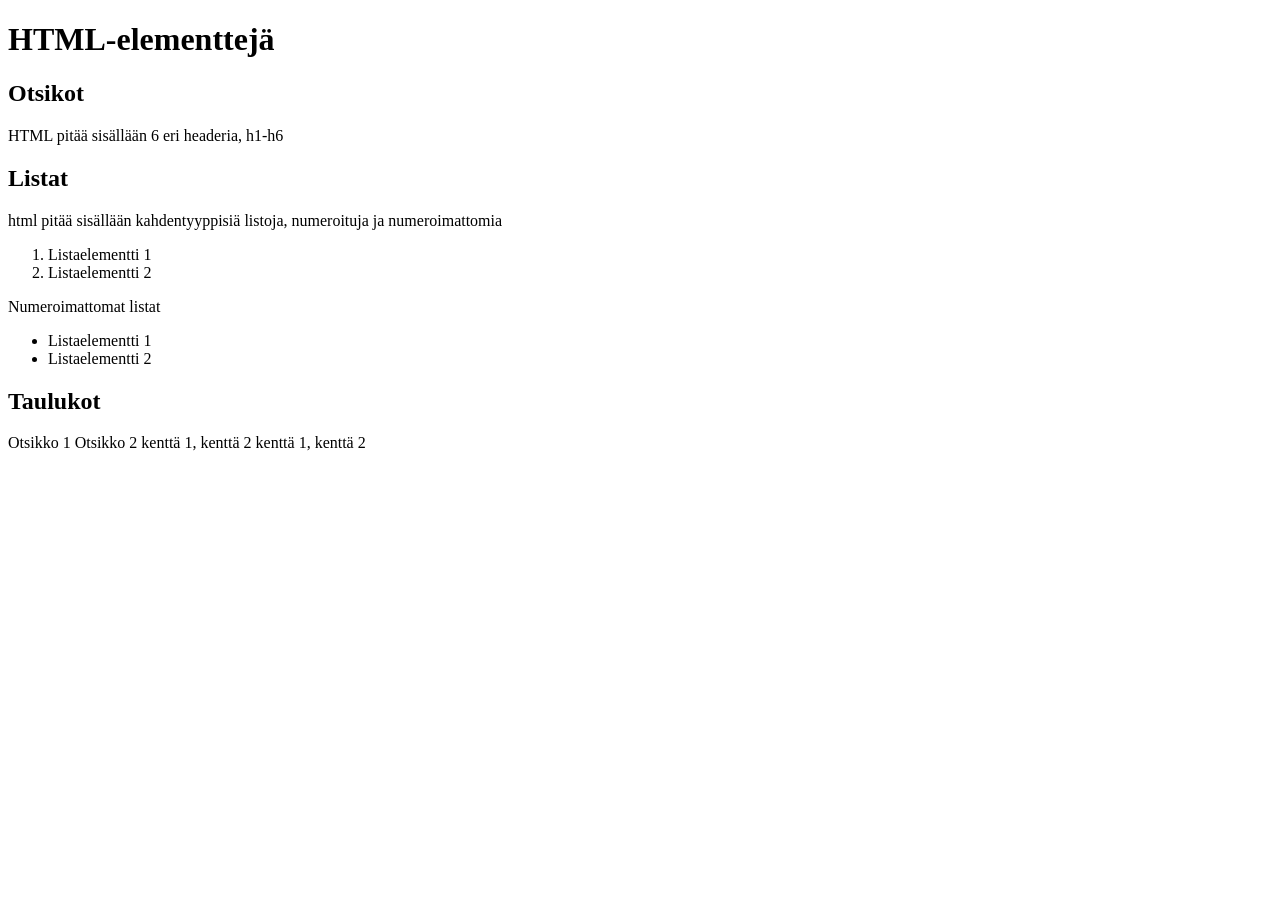
==== elementteja.html @ ed2170fb "elements" ====
<!DOCTYPE html>
<html lang="fi">
<head>
    <meta charset="UTF-8">
    <meta name="viewport" content="width=device-width, initial-scale=1.0">
    <title>Elementteja</title>
</head>
<body>
    <h1>HTML-elementtejä</h1>
    <h2>Otsikot</h2>
    <p>HTML pitää sisällään 6 eri headeria, h1-h6</p>
    <h2>Listat</h2>
    <p>html pitää sisällään kahdentyyppisiä listoja, numeroituja ja numeroimattomia</p>
    <ol>
        <li>Listaelementti 1</li>
        <li>Listaelementti 2</li>
    </ol>
    <p>Numeroimattomat listat</p>
    <ul>
        <li>Listaelementti 1</li>
        <li>Listaelementti 2</li>
    </ul>
    <h2>Taulukot</h2>
    <tr>
        <th>Otsikko 1</th>
        <th>Otsikko 2</th>
    </tr>
    <tr>
        <td>kenttä 1, kenttä 2</td>
        <td>kenttä 1, kenttä 2</td>
    </tr>   
</body>
</html>
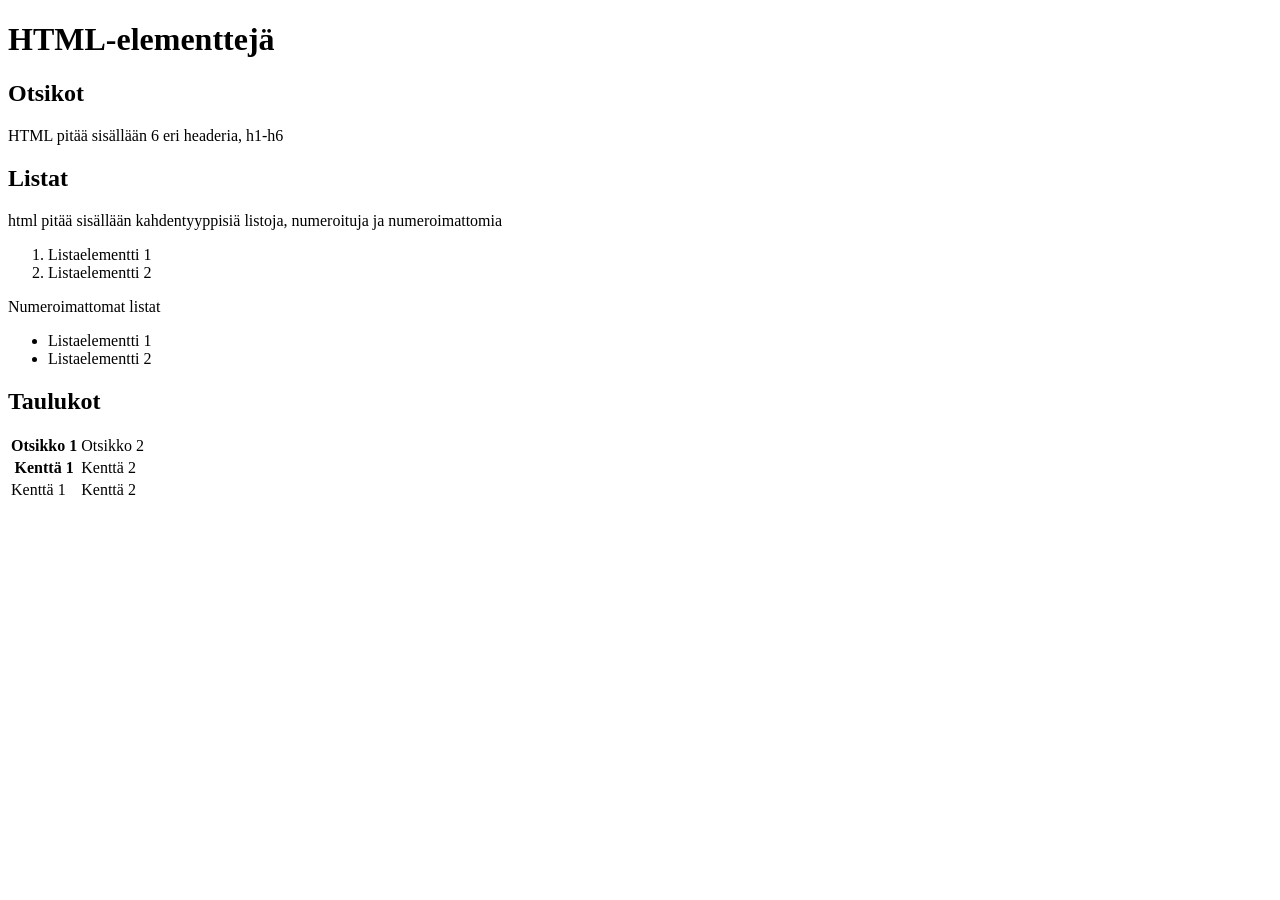
==== commit d2c08f7a: "elements" ====
--- a/elementteja.html
+++ b/elementteja.html
@@ -21,13 +21,19 @@
         <li>Listaelementti 2</li>
     </ul>
     <h2>Taulukot</h2>
-    <tr>
-        <th>Otsikko 1</th>
-        <th>Otsikko 2</th>
-    </tr>
-    <tr>
-        <td>kenttä 1, kenttä 2</td>
-        <td>kenttä 1, kenttä 2</td>
-    </tr>   
+ <table>
+  <tr>
+    <th>Otsikko 1</th>
+    <td>Otsikko 2</td>
+  </tr>
+  <tr>
+    <th>Kenttä 1</th>
+    <td>Kenttä 2</td>
+  </tr>
+  <tr>
+    <td>Kenttä 1</td>
+    <td>Kenttä 2</td>
+  </tr>
+</table>  
 </body>
 </html>
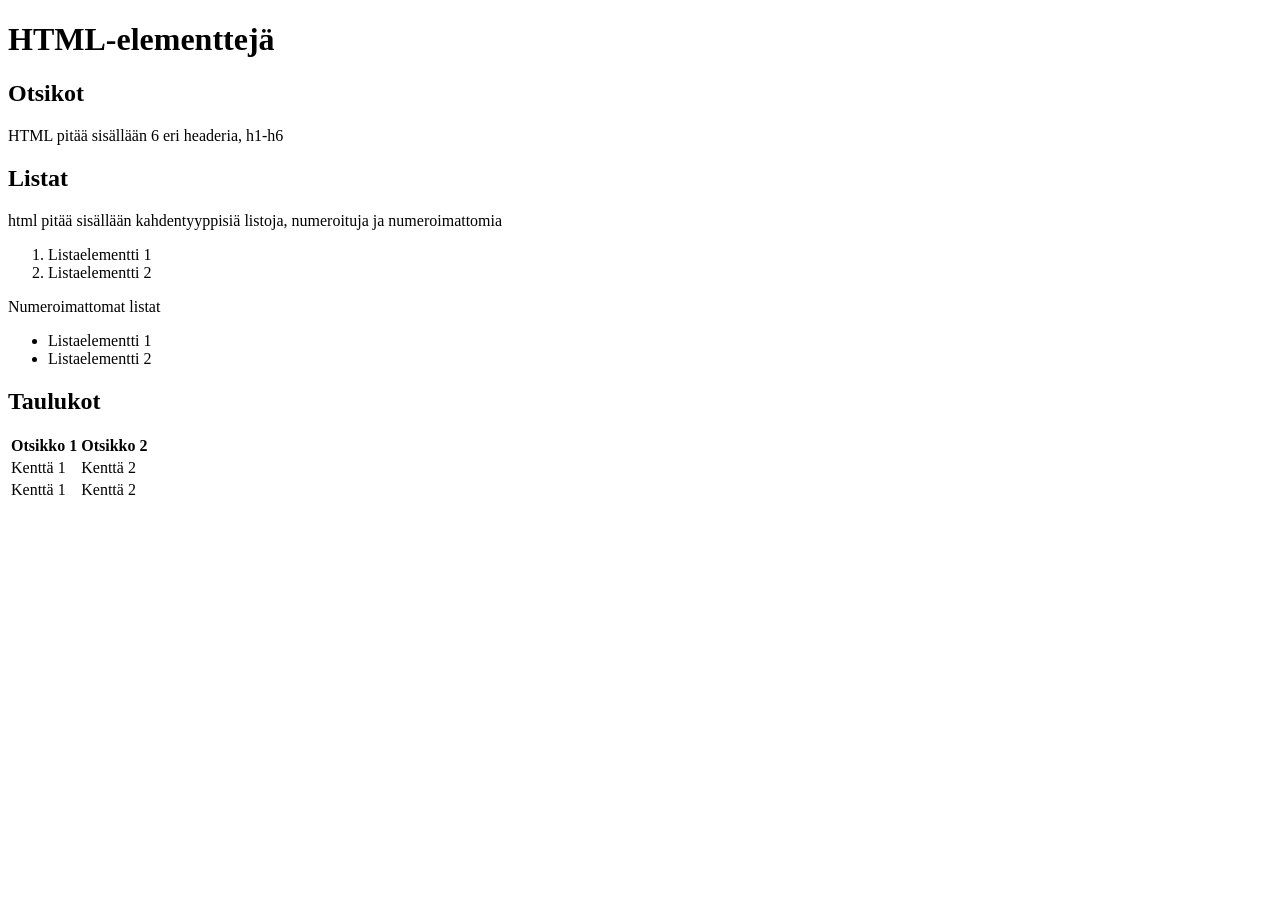
==== commit a8508a6d: "elements" ====
--- a/elementteja.html
+++ b/elementteja.html
@@ -24,10 +24,10 @@
  <table>
   <tr>
     <th>Otsikko 1</th>
-    <td>Otsikko 2</td>
+    <th>Otsikko 2</th>
   </tr>
   <tr>
-    <th>Kenttä 1</th>
+    <td>Kenttä 1</td>
     <td>Kenttä 2</td>
   </tr>
   <tr>
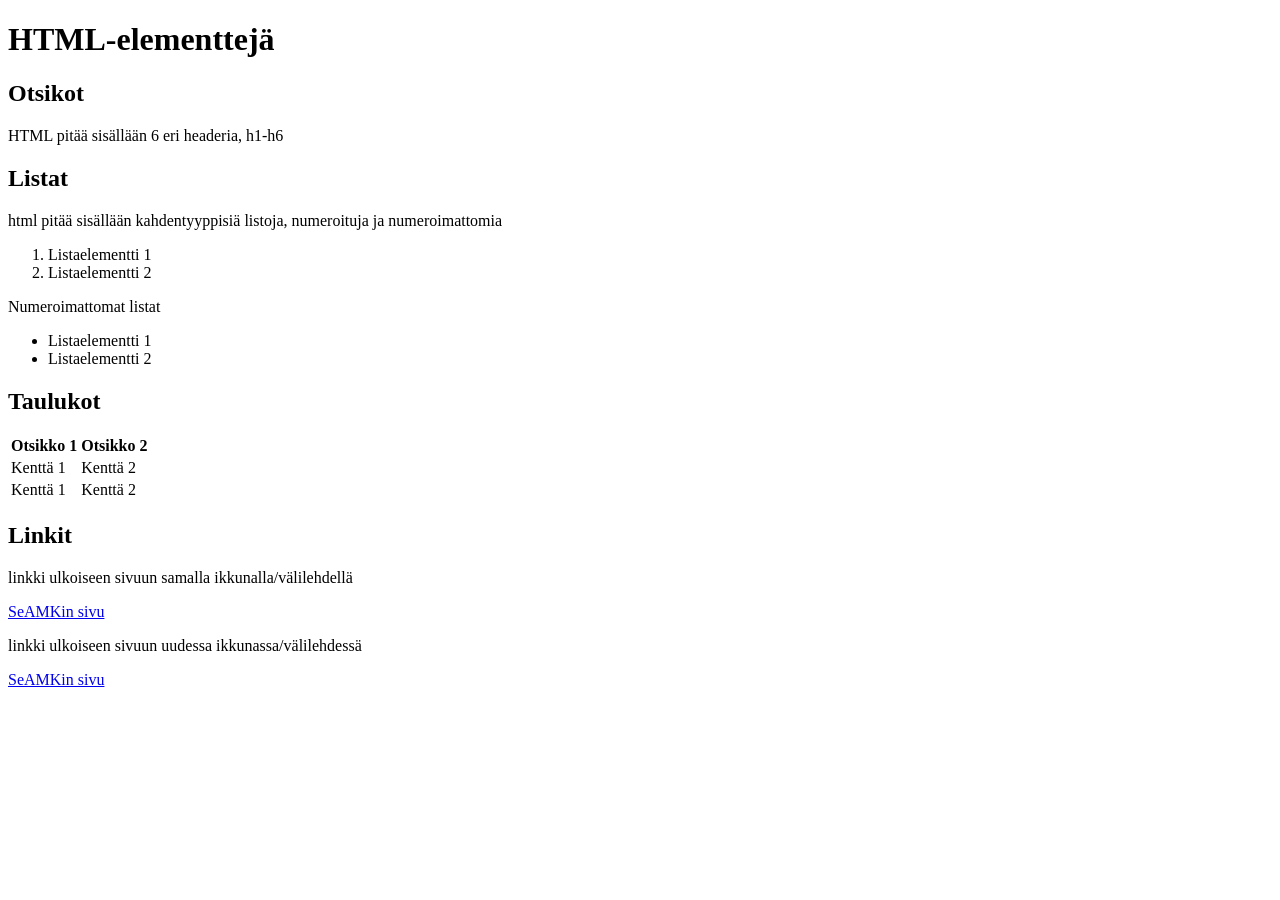
==== commit 0f3c328b: "elements" ====
--- a/elementteja.html
+++ b/elementteja.html
@@ -35,5 +35,10 @@
     <td>Kenttä 2</td>
   </tr>
 </table>  
+    <h2>Linkit</h2>
+    <p>linkki ulkoiseen sivuun samalla ikkunalla/välilehdellä</p>
+    <a href="https://www.seamk.fi/en/">SeAMKin sivu</a>
+    <p>linkki ulkoiseen sivuun uudessa ikkunassa/välilehdessä</p>
+    <a href="https://www.seamk.fi/en/" target="_blank">SeAMKin sivu</a>
 </body>
 </html>
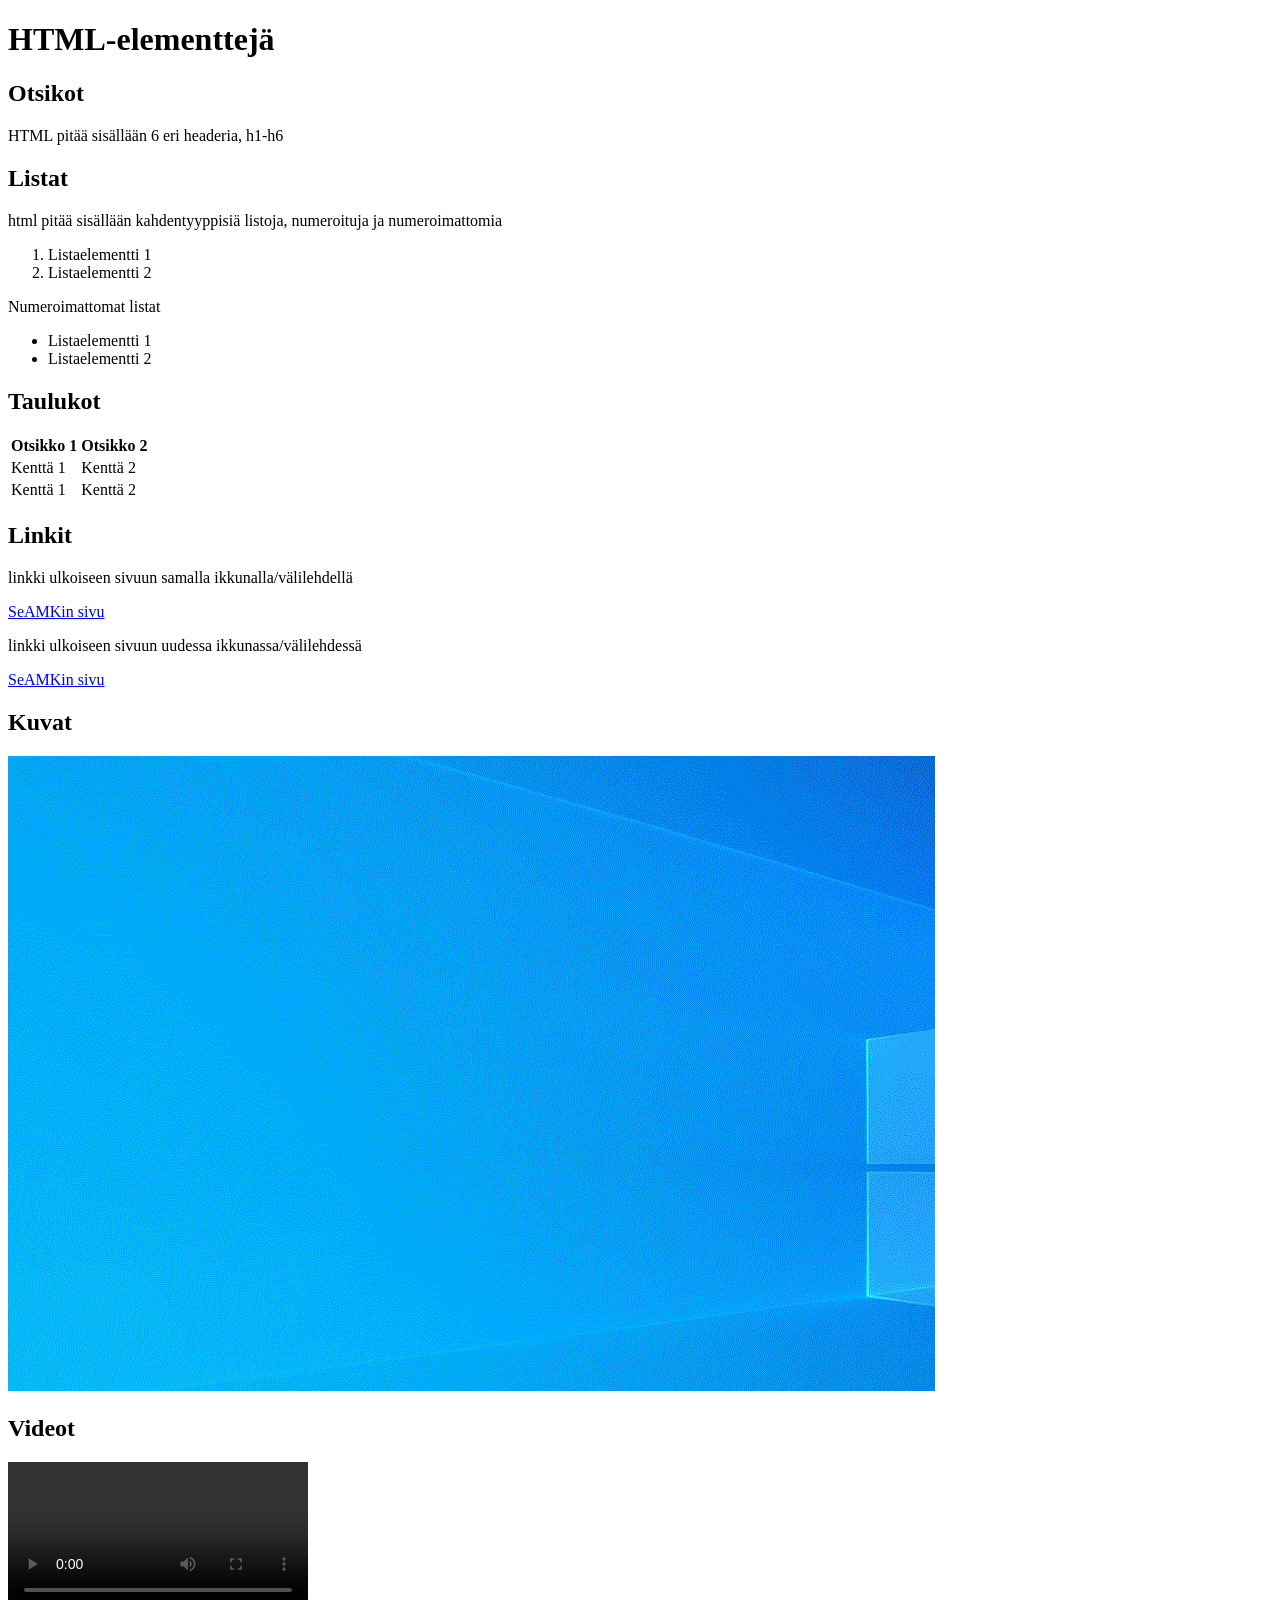
==== commit 71a90df9: "elements and media" ====
--- a/elementteja.html
+++ b/elementteja.html
@@ -40,5 +40,11 @@
     <a href="https://www.seamk.fi/en/">SeAMKin sivu</a>
     <p>linkki ulkoiseen sivuun uudessa ikkunassa/välilehdessä</p>
     <a href="https://www.seamk.fi/en/" target="_blank">SeAMKin sivu</a>
+    <h2>Kuvat</h2>
+    <img src="media/kuva.jpg" alt="Kuva">
+    <h2>Videot</h2>
+    <video controls>
+        <source src="video.mp4" type="video/mp4">
+    </video>
 </body>
 </html>
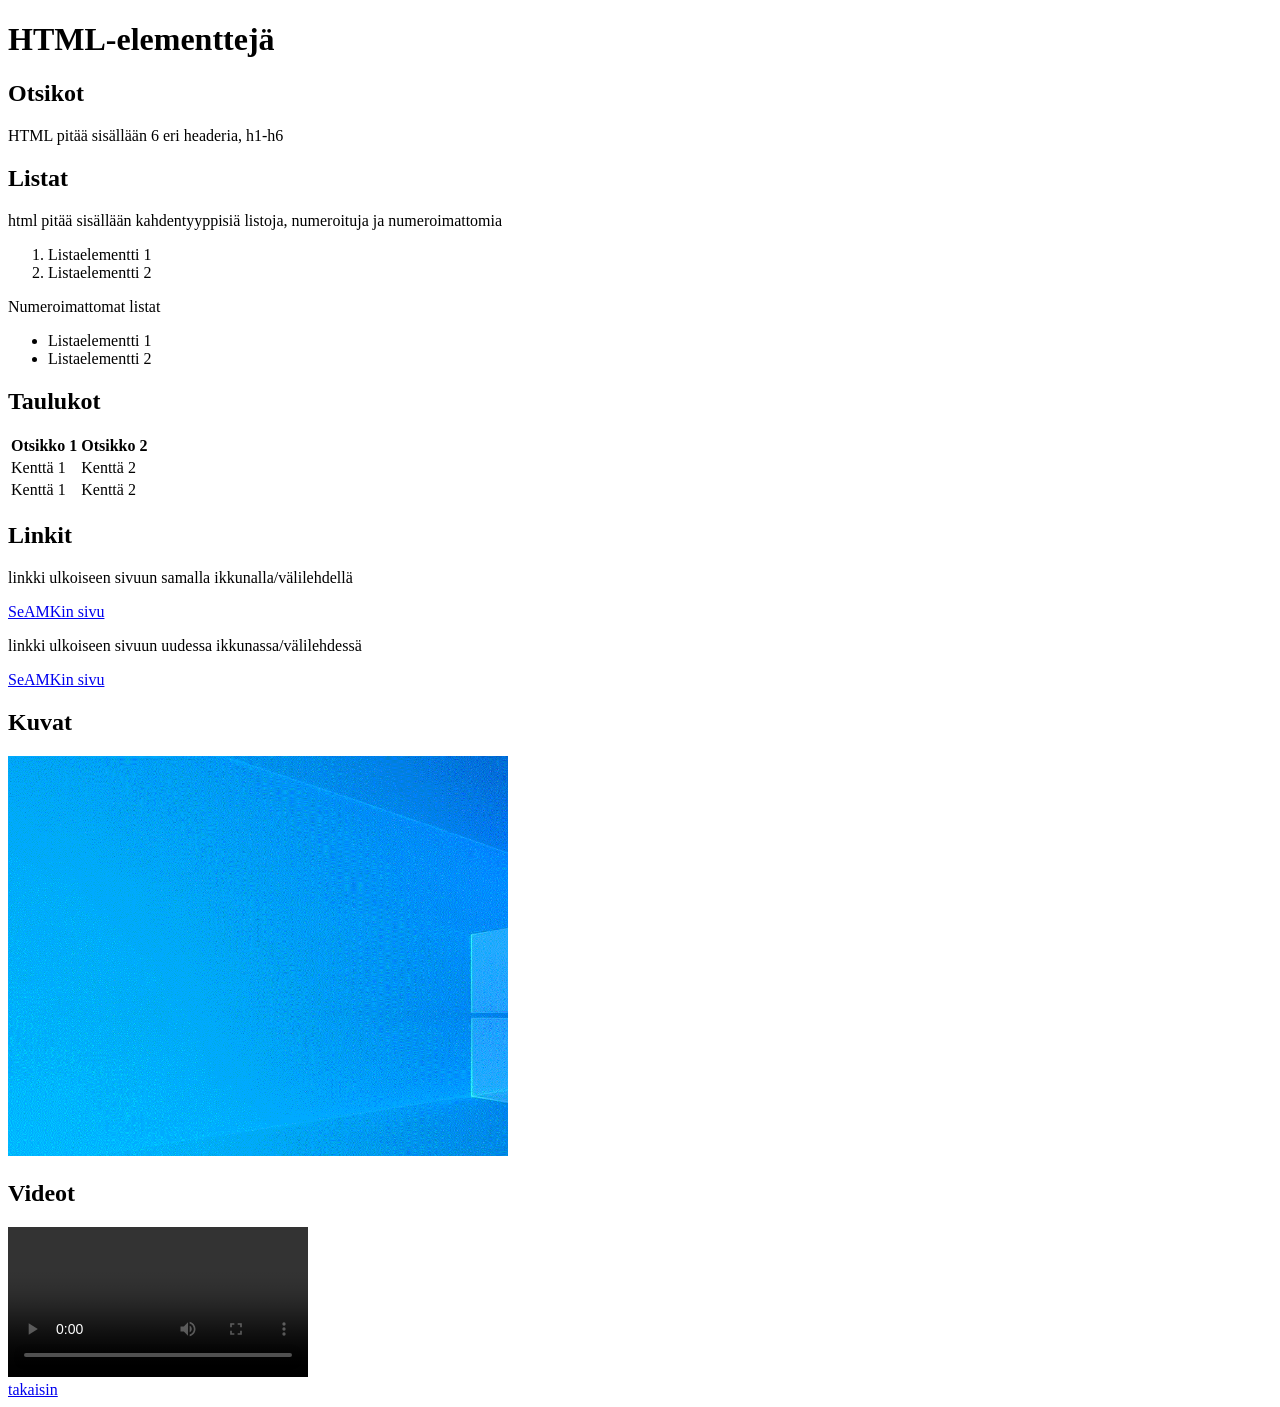
==== commit 02b5ca55: "run website" ====
--- a/elementteja.html
+++ b/elementteja.html
@@ -41,10 +41,12 @@
     <p>linkki ulkoiseen sivuun uudessa ikkunassa/välilehdessä</p>
     <a href="https://www.seamk.fi/en/" target="_blank">SeAMKin sivu</a>
     <h2>Kuvat</h2>
-    <img src="media/kuva.jpg" alt="Kuva">
+    <img src="media/kuva.jpg" alt="Kuva" width="500" height="400">
     <h2>Videot</h2>
     <video controls>
-        <source src="video.mp4" type="video/mp4">
+        <source src="media/video.mp4" type="video/mp4">
     </video>
+    <br>
+    <a href="index.html">takaisin</a>
 </body>
 </html>
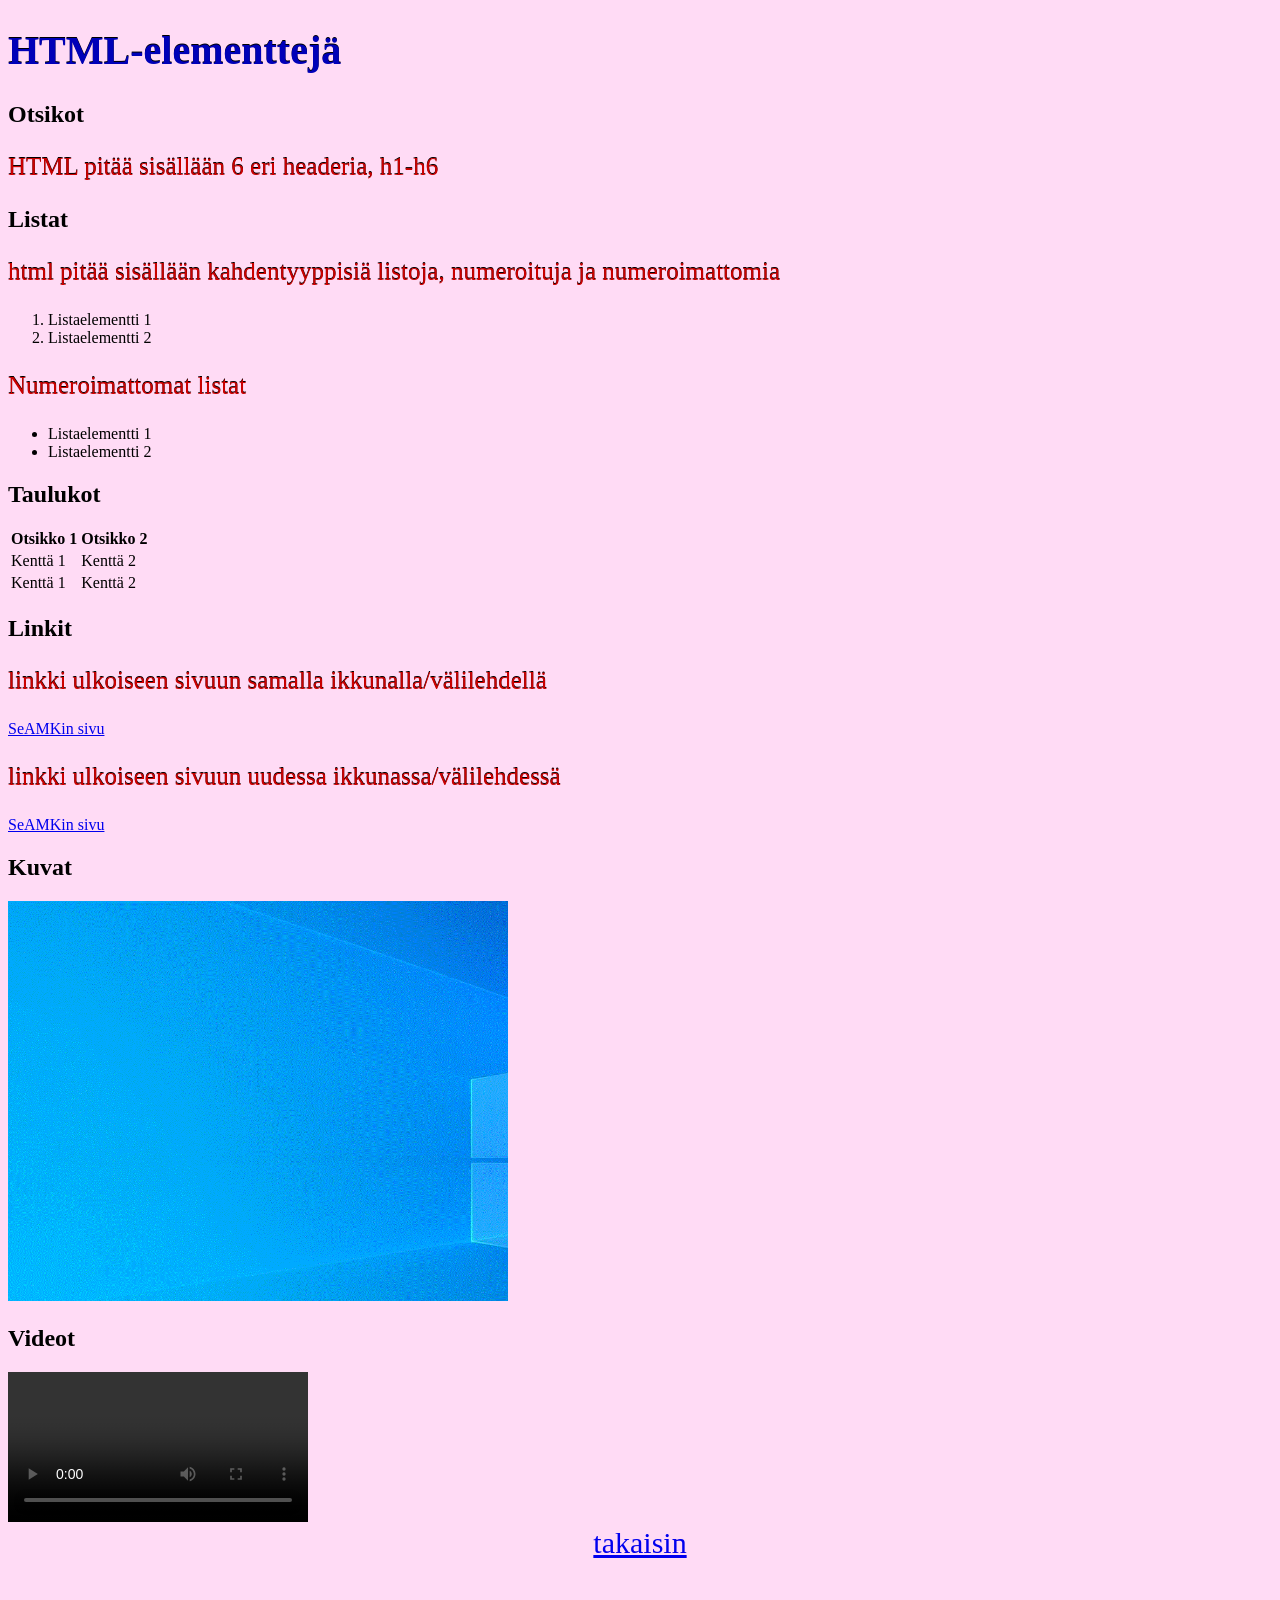
==== commit 17f2d71a: "super big" ====
--- a/elementteja.html
+++ b/elementteja.html
@@ -4,8 +4,10 @@
     <meta charset="UTF-8">
     <meta name="viewport" content="width=device-width, initial-scale=1.0">
     <title>Elementteja</title>
+    <link rel="stylesheet" href="styleassign.css">
 </head>
 <body>
+    <div class="cursor-fihh" id="cursorFish"></div>
     <h1>HTML-elementtejä</h1>
     <h2>Otsikot</h2>
     <p>HTML pitää sisällään 6 eri headeria, h1-h6</p>
@@ -47,6 +49,12 @@
         <source src="media/video.mp4" type="video/mp4">
     </video>
     <br>
-    <a href="index.html">takaisin</a>
+        
+    <a href="index.html" class="big-center-link">takaisin</a>
+    <br>
+    <br>
+    <br>
+
+<script src="fish.js"></script>
 </body>
 </html>
--- a/styleassign.css
+++ b/styleassign.css
@@ -0,0 +1,48 @@
+html, body {
+ cursor: url('media/cursor.png')5 25, auto !important;}
+html{min-height: 100%;}
+
+body {
+padding-bottom: 50px;
+background-color: rgb(255, 219, 245);
+}
+h1 {
+  color: rgb(0, 0, 184);
+text-shadow: 1px 0px 0px #000000;
+text-shadow: 0px 1px 0px #000000;
+text-shadow: -1px 0px 0px #000000;
+text-shadow: 0px -1px 0px #000000;
+font-size: 40px;
+}
+p {
+  color: rgb(203, 0, 0);
+text-shadow: 1px 0px 0px #000000;
+text-shadow: 0px 1px 0px #000000;
+text-shadow: -1px 0px 0px #000000;
+text-shadow: 0px -1px 0px #000000;
+font-size: 25px;
+
+}
+
+
+a {
+    cursor: url('media/cursor2.png')5 25, auto !important;
+}
+
+.cursor-fihh {
+    position: fixed;
+    width: 200px;
+    height: 200px;
+    background: url('media/fihhy.png') no-repeat center;
+    background-size: contain;
+    pointer-events: none;
+    z-index: 9999;
+    transform: translate(-100%, -40%);
+    transition: transform 0.1s ease;
+}
+.big-center-link {
+    font-size: 30px;
+    display: block;
+    text-align: center;
+    cursor: url('media/cursor2.png')5 25, auto !important;
+}
